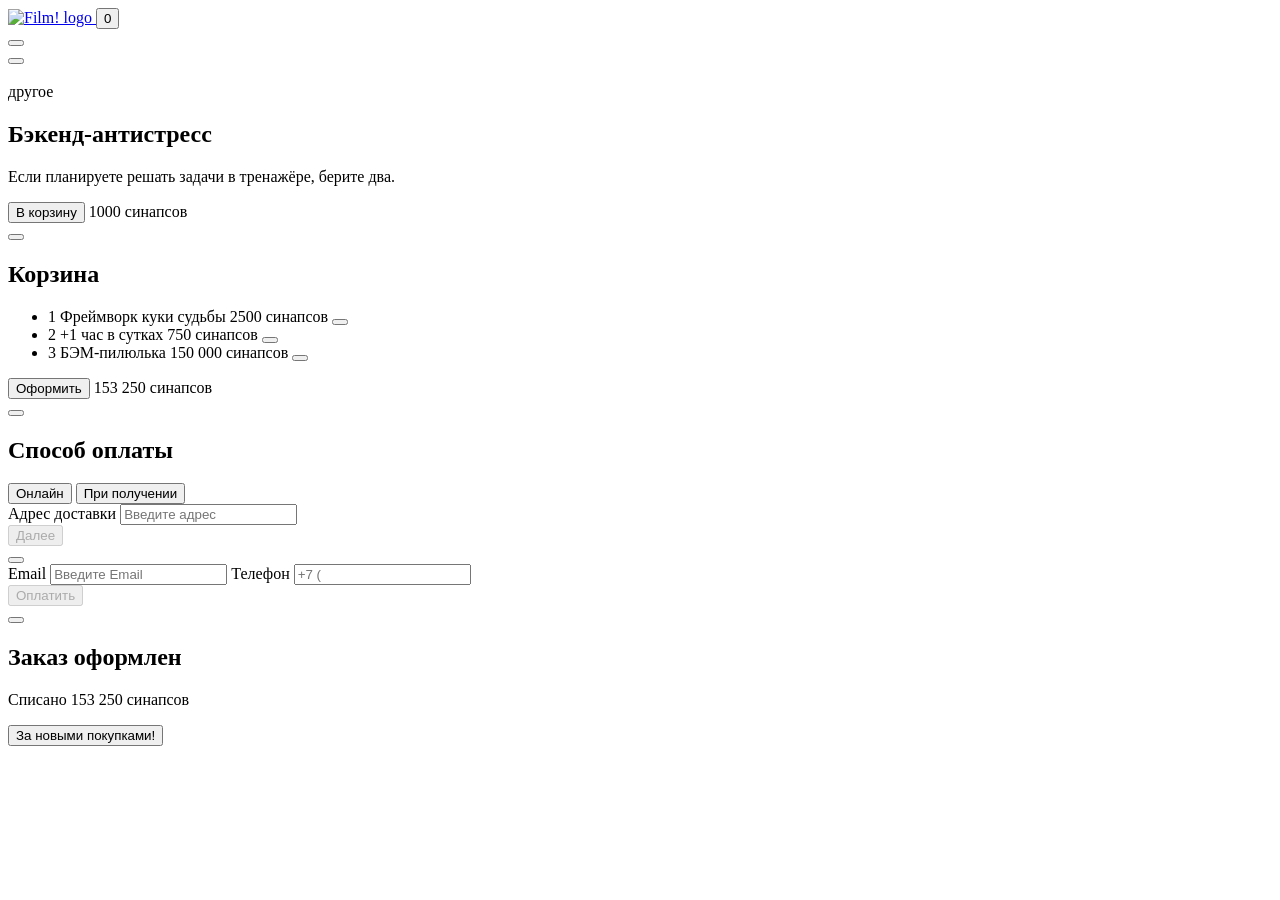
==== src/pages/index.html @ b8513c5b "Initial commit" ====
<!doctype html>
<html class="no-js" lang="ru">
<head>
	<meta charset="utf-8">
	<meta name="viewport" content="width=device-width, initial-scale=1">
	<meta name="theme-color" content="#000000" />
	<link rel="icon" href="/favicon.ico" />
	<link rel="apple-touch-icon" sizes="180x180" href="/apple-touch-icon.png">
	<link rel="icon" type="image/png" sizes="32x32" href="/favicon-32x32.png">
	<link rel="icon" type="image/png" sizes="16x16" href="/favicon-16x16.png">
	<link rel="mask-icon" href="/safari-pinned-tab.svg" color="#000000">
	<meta name="msapplication-TileColor" content="#000000">

	<title>WebLarek</title>
	<meta name="description" content="">
</head>
<body class="page">
	<div class="page__wrapper">
		<header class="header">
			<div class="header__container">
				<a class="header__logo" href="/">
					<img class="header__logo-image" src="<%=require('../images/logo.svg')%>" alt="Film! logo" />
				</a>
				<button class="header__basket">
					<span class="header__basket-counter">0</span>
				</button>
			</div>
		</header>

		<main class="gallery"></main>
	</div>

	<div class="modal" id="modal-container">
		<div class="modal__container">
			<button class="modal__close" aria-label="закрыть"></button>
			<div class="modal__content">

			</div>
		</div>
	</div>

	<div class="modal modal_active">
		<div class="modal__container">
			<button class="modal__close" aria-label="закрыть"></button>
			<div class="modal__content">
				<div class="card card_full">
					<img class="card__image" src="<%=require('../images/Subtract.svg')%>" alt="" />
					<div class="card__column">
						<span class="card__category card__category_other">другое</span>
						<h2 class="card__title">Бэкенд-антистресс</h2>
						<p class="card__text">Если планируете решать задачи в тренажёре, берите два.</p>
						<div class="card__row">
							<button class="button">В корзину</button>
							<span class="card__price">1000 синапсов</span>
						</div>
					</div>
				</div>
			</div>
		</div>
	</div>

	<div class="modal">
		<div class="modal__container">
			<button class="modal__close" aria-label="закрыть"></button>
			<div class="modal__content">
				<div class="basket">
					<h2 class="modal__title">Корзина</h2>
					<ul class="basket__list">
						<li class="basket__item card card_compact">
							<span class="basket__item-index">1</span>
							<span class="card__title">Фреймворк куки судьбы</span>
							<span class="card__price">2500 синапсов</span>
							<button class="basket__item-delete" aria-label="удалить"></button>
						</li>
						<li class="basket__item card card_compact">
							<span class="basket__item-index">2</span>
							<span class="card__title">+1 час в сутках</span>
							<span class="card__price">750 синапсов</span>
							<button class="basket__item-delete" aria-label="удалить"></button>
						</li>
						<li class="basket__item card card_compact">
							<span class="basket__item-index">3</span>
							<span class="card__title">БЭМ-пилюлька</span>
							<span class="card__price">150 000 синапсов</span>
							<button class="basket__item-delete" aria-label="удалить"></button>
						</li>
					</ul>
					<div class="modal__actions">
						<button class="button">Оформить</button>
						<span class="basket__price">153 250 синапсов</span>
					</div>
				</div>
			</div>
		</div>
	</div>

	<div class="modal">
		<div class="modal__container">
			<button class="modal__close" aria-label="закрыть"></button>
			<div class="modal__content">
				<form class="form">
					<div class="order">
						<div class="order__field">
							<h2 class="modal__title">Способ оплаты</h2>
							<div class="order__buttons">
								<button type="button" class="button button_alt">Онлайн</button>
								<button type="button" class="button button_alt">При получении</button>
							</div>
						</div>
						<label class="order__field">
							<span class="form__label modal__title">Адрес доставки</span>
							<input class="form__input" type="text" placeholder="Введите адрес" />
						</label>
					</div>
					<div class="modal__actions">
						<button disabled class="button">Далее</button>
					</div>
				</form>
			</div>
		</div>
	</div>

	<div class="modal">
		<div class="modal__container">
			<button class="modal__close" aria-label="закрыть"></button>
			<div class="modal__content">
				<form class="form">
					<div class="order">
						<label class="order__field">
							<span class="form__label modal__title">Email</span>
							<input class="form__input" type="text" placeholder="Введите Email" />
						</label>
						<label class="order__field">
							<span class="form__label modal__title">Телефон</span>
							<input class="form__input" type="text" placeholder="+7 (" />
						</label>
					</div>
					<div class="modal__actions">
						<button disabled class="button">Оплатить</button>
					</div>
				</form>
			</div>
		</div>
	</div>

	<div class="modal">
		<div class="modal__container">
			<button class="modal__close" aria-label="закрыть"></button>
			<div class="modal__content">
				<div class="order-success">
					<h2 class="film__title">Заказ оформлен</h2>
					<p class="film__description">Списано 153 250 синапсов</p>
					<button class="button order-success__close">За новыми покупками!</button>
				</div>
			</div>
		</div>
	</div>

	<template id="success">
		<div class="order-success">
			<h2 class="order-success__title">Заказ оформлен</h2>
			<p class="order-success__description">Списано 0 синапсов</p>
			<button class="button order-success__close">За новыми покупками!</button>
		</div>
	</template>

	<template id="card-catalog">
		<button class="gallery__item card">
			<span class="card__category card__category_soft">софт-скил</span>
			<h2 class="card__title">+1 час в сутках</h2>
			<img class="card__image" src="<%=require('../images/Subtract.svg')%>" alt="" />
			<span class="card__price">750 синапсов</span>
		</button>
	</template>

	<template id="card-preview">
		<div class="card card_full">
			<img class="card__image" src="<%=require('../images/Subtract.svg')%>" alt="" />
			<div class="card__column">
				<span class="card__category card__category_other">другое</span>
				<h2 class="card__title">Бэкенд-антистресс</h2>
				<p class="card__text">Если планируете решать задачи в тренажёре, берите два.</p>
				<div class="card__row">
					<button class="button card__button">В корзину</button>
					<span class="card__price">1000 синапсов</span>
				</div>
			</div>
		</div>
	</template>

	<template id="card-basket">
		<li class="basket__item card card_compact">
			<span class="basket__item-index">1</span>
			<span class="card__title">Фреймворк куки судьбы</span>
			<span class="card__price">2500 синапсов</span>
			<button class="basket__item-delete card__button" aria-label="удалить"></button>
		</li>
	</template>

	<template id="basket">
		<div class="basket">
			<h2 class="modal__title">Корзина</h2>
			<ul class="basket__list"></ul>
			<div class="modal__actions">
				<button class="button basket__button">Оформить</button>
				<span class="basket__price">0 синапсов</span>
			</div>
		</div>
	</template>

	<template id="order">
		<form class="form" name="order">
			<div class="order">
				<div class="order__field">
					<h2 class="modal__title">Способ оплаты</h2>
					<div class="order__buttons">
						<button name="card" type="button" class="button button_alt">Онлайн</button>
						<button name="cash" type="button" class="button button_alt">При получении</button>
					</div>
				</div>
				<label class="order__field">
					<span class="form__label modal__title">Адрес доставки</span>
					<input name="address" class="form__input" type="text" placeholder="Введите адрес" />
				</label>
			</div>
			<div class="modal__actions">
				<button type="submit" disabled class="button order__button">Далее</button>
				<span class="form__errors"></span>
			</div>
		</form>
	</template>

	<template id="contacts">
		<form class="form" name="contacts">
			<div class="order">
				<label class="order__field">
					<span class="form__label modal__title">Email</span>
					<input name="email" class="form__input" type="text" placeholder="Введите Email" />
				</label>
				<label class="order__field">
					<span class="form__label modal__title">Телефон</span>
					<input name="phone" class="form__input" type="text" placeholder="+7 (" />
				</label>
			</div>
			<div class="modal__actions">
				<button type="submit" disabled class="button">Оплатить</button>
				<span class="form__errors"></span>
			</div>
		</form>
	</template>
</body>
</html>
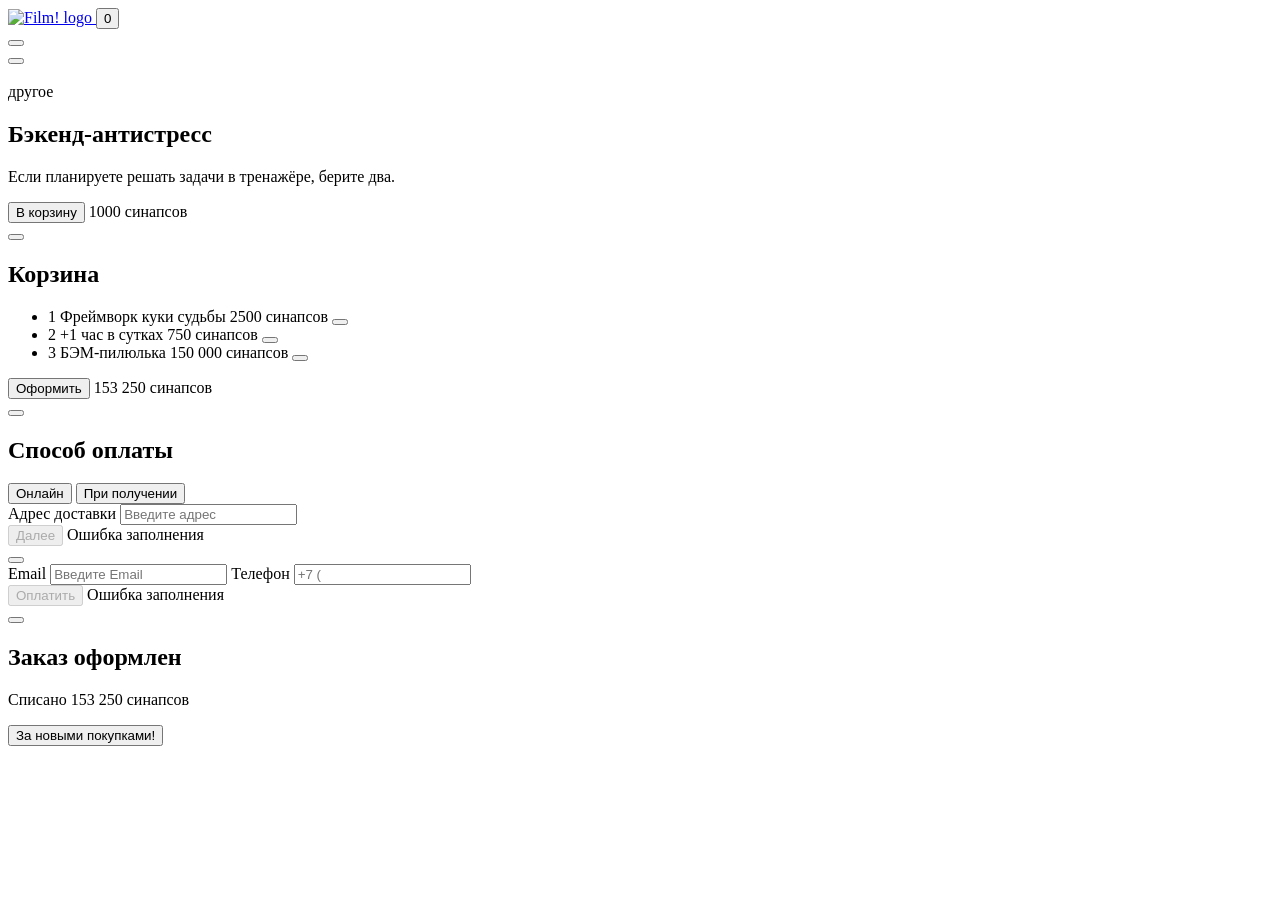
==== commit 35e50010: "all project logic" ====
--- a/src/pages/index.html
+++ b/src/pages/index.html
@@ -39,14 +39,14 @@
 		</div>
 	</div>
 
-	<div class="modal modal_active">
+	<div class="modal modal__card"> 
 		<div class="modal__container">
 			<button class="modal__close" aria-label="закрыть"></button>
 			<div class="modal__content">
 				<div class="card card_full">
 					<img class="card__image" src="<%=require('../images/Subtract.svg')%>" alt="" />
 					<div class="card__column">
-						<span class="card__category card__category_other">другое</span>
+						<span class="card__category">другое</span>
 						<h2 class="card__title">Бэкенд-антистресс</h2>
 						<p class="card__text">Если планируете решать задачи в тренажёре, берите два.</p>
 						<div class="card__row">
@@ -59,7 +59,7 @@
 		</div>
 	</div>
 
-	<div class="modal">
+	<div class="modal modal__basket">
 		<div class="modal__container">
 			<button class="modal__close" aria-label="закрыть"></button>
 			<div class="modal__content">
@@ -94,7 +94,7 @@
 		</div>
 	</div>
 
-	<div class="modal">
+	<div class="modal modal__delivery">
 		<div class="modal__container">
 			<button class="modal__close" aria-label="закрыть"></button>
 			<div class="modal__content">
@@ -103,24 +103,25 @@
 						<div class="order__field">
 							<h2 class="modal__title">Способ оплаты</h2>
 							<div class="order__buttons">
-								<button type="button" class="button button_alt">Онлайн</button>
-								<button type="button" class="button button_alt">При получении</button>
+								<button type="button" class="button button_alt button_online">Онлайн</button>
+								<button type="button" class="button button_alt button_cash">При получении</button>
 							</div>
 						</div>
 						<label class="order__field">
 							<span class="form__label modal__title">Адрес доставки</span>
-							<input class="form__input" type="text" placeholder="Введите адрес" />
+							<input class="form__input" type="text" placeholder="Введите адрес"/>
 						</label>
 					</div>
 					<div class="modal__actions">
-						<button disabled class="button">Далее</button>
+						<button disabled class="button button_further">Далее</button>
+						<span class="form__errors">Ошибка заполнения</span>
 					</div>
 				</form>
 			</div>
 		</div>
 	</div>
 
-	<div class="modal">
+	<div class="modal modal__contact">
 		<div class="modal__container">
 			<button class="modal__close" aria-label="закрыть"></button>
 			<div class="modal__content">
@@ -128,22 +129,23 @@
 					<div class="order">
 						<label class="order__field">
 							<span class="form__label modal__title">Email</span>
-							<input class="form__input" type="text" placeholder="Введите Email" />
+							<input class="form__input input__email" type="text" placeholder="Введите Email" />
 						</label>
 						<label class="order__field">
 							<span class="form__label modal__title">Телефон</span>
-							<input class="form__input" type="text" placeholder="+7 (" />
+							<input class="form__input input__phone" type="text" placeholder="+7 (" />
 						</label>
 					</div>
 					<div class="modal__actions">
 						<button disabled class="button">Оплатить</button>
+						<span class="form__errors">Ошибка заполнения</span>
 					</div>
 				</form>
 			</div>
 		</div>
 	</div>
 
-	<div class="modal">
+	<div class="modal modal__result">
 		<div class="modal__container">
 			<button class="modal__close" aria-label="закрыть"></button>
 			<div class="modal__content">
@@ -166,7 +168,7 @@
 
 	<template id="card-catalog">
 		<button class="gallery__item card">
-			<span class="card__category card__category_soft">софт-скил</span>
+			<span class="card__category">софт-скил</span>
 			<h2 class="card__title">+1 час в сутках</h2>
 			<img class="card__image" src="<%=require('../images/Subtract.svg')%>" alt="" />
 			<span class="card__price">750 синапсов</span>
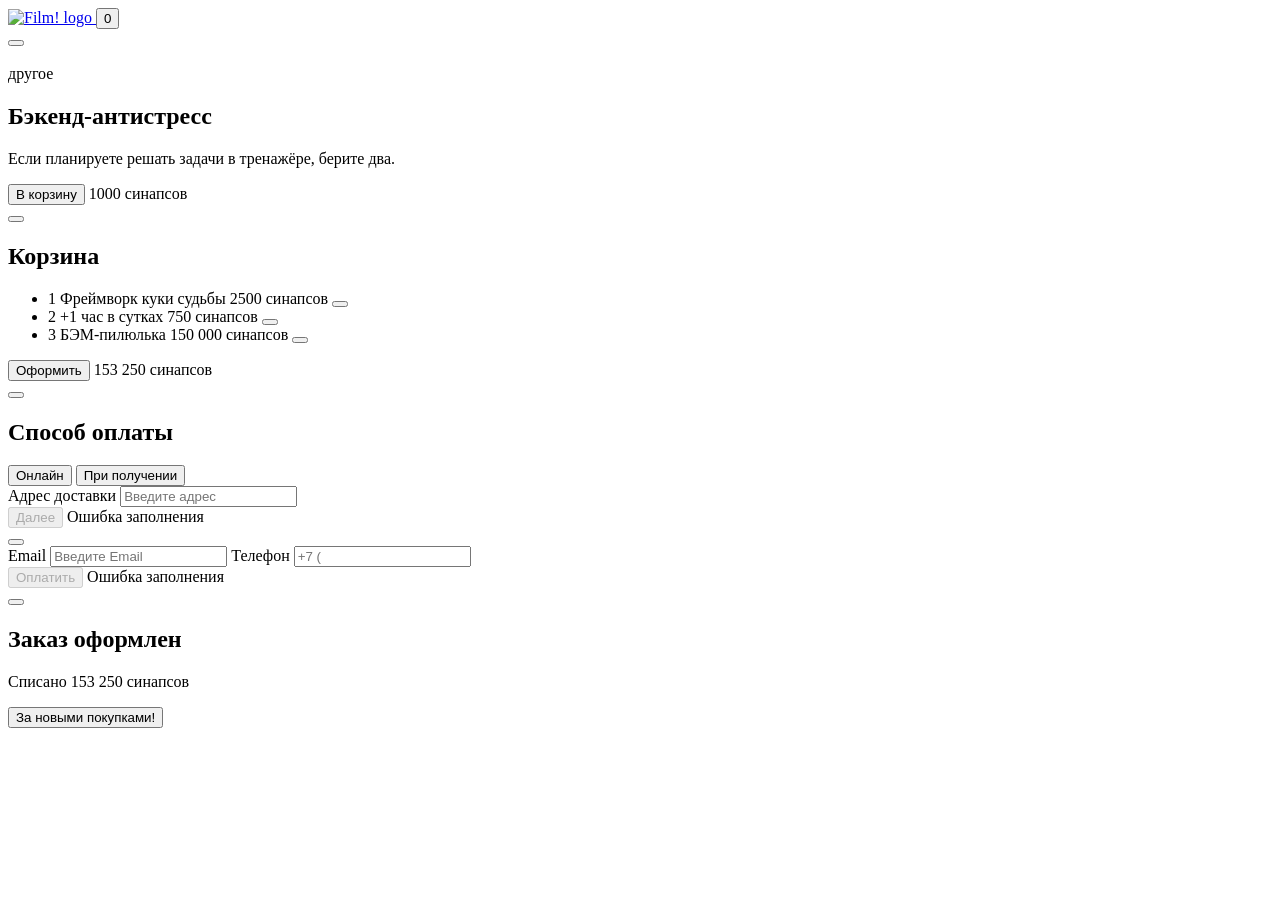
==== commit b49f1a7a: "inheritance added" ====
--- a/src/pages/index.html
+++ b/src/pages/index.html
@@ -28,15 +28,6 @@
 		</header>
 
 		<main class="gallery"></main>
-	</div>
-
-	<div class="modal" id="modal-container">
-		<div class="modal__container">
-			<button class="modal__close" aria-label="закрыть"></button>
-			<div class="modal__content">
-
-			</div>
-		</div>
 	</div>
 
 	<div class="modal modal__card"> 
@@ -158,14 +149,6 @@
 		</div>
 	</div>
 
-	<template id="success">
-		<div class="order-success">
-			<h2 class="order-success__title">Заказ оформлен</h2>
-			<p class="order-success__description">Списано 0 синапсов</p>
-			<button class="button order-success__close">За новыми покупками!</button>
-		</div>
-	</template>
-
 	<template id="card-catalog">
 		<button class="gallery__item card">
 			<span class="card__category">софт-скил</span>
@@ -174,81 +157,5 @@
 			<span class="card__price">750 синапсов</span>
 		</button>
 	</template>
-
-	<template id="card-preview">
-		<div class="card card_full">
-			<img class="card__image" src="<%=require('../images/Subtract.svg')%>" alt="" />
-			<div class="card__column">
-				<span class="card__category card__category_other">другое</span>
-				<h2 class="card__title">Бэкенд-антистресс</h2>
-				<p class="card__text">Если планируете решать задачи в тренажёре, берите два.</p>
-				<div class="card__row">
-					<button class="button card__button">В корзину</button>
-					<span class="card__price">1000 синапсов</span>
-				</div>
-			</div>
-		</div>
-	</template>
-
-	<template id="card-basket">
-		<li class="basket__item card card_compact">
-			<span class="basket__item-index">1</span>
-			<span class="card__title">Фреймворк куки судьбы</span>
-			<span class="card__price">2500 синапсов</span>
-			<button class="basket__item-delete card__button" aria-label="удалить"></button>
-		</li>
-	</template>
-
-	<template id="basket">
-		<div class="basket">
-			<h2 class="modal__title">Корзина</h2>
-			<ul class="basket__list"></ul>
-			<div class="modal__actions">
-				<button class="button basket__button">Оформить</button>
-				<span class="basket__price">0 синапсов</span>
-			</div>
-		</div>
-	</template>
-
-	<template id="order">
-		<form class="form" name="order">
-			<div class="order">
-				<div class="order__field">
-					<h2 class="modal__title">Способ оплаты</h2>
-					<div class="order__buttons">
-						<button name="card" type="button" class="button button_alt">Онлайн</button>
-						<button name="cash" type="button" class="button button_alt">При получении</button>
-					</div>
-				</div>
-				<label class="order__field">
-					<span class="form__label modal__title">Адрес доставки</span>
-					<input name="address" class="form__input" type="text" placeholder="Введите адрес" />
-				</label>
-			</div>
-			<div class="modal__actions">
-				<button type="submit" disabled class="button order__button">Далее</button>
-				<span class="form__errors"></span>
-			</div>
-		</form>
-	</template>
-
-	<template id="contacts">
-		<form class="form" name="contacts">
-			<div class="order">
-				<label class="order__field">
-					<span class="form__label modal__title">Email</span>
-					<input name="email" class="form__input" type="text" placeholder="Введите Email" />
-				</label>
-				<label class="order__field">
-					<span class="form__label modal__title">Телефон</span>
-					<input name="phone" class="form__input" type="text" placeholder="+7 (" />
-				</label>
-			</div>
-			<div class="modal__actions">
-				<button type="submit" disabled class="button">Оплатить</button>
-				<span class="form__errors"></span>
-			</div>
-		</form>
-	</template>
 </body>
 </html>
